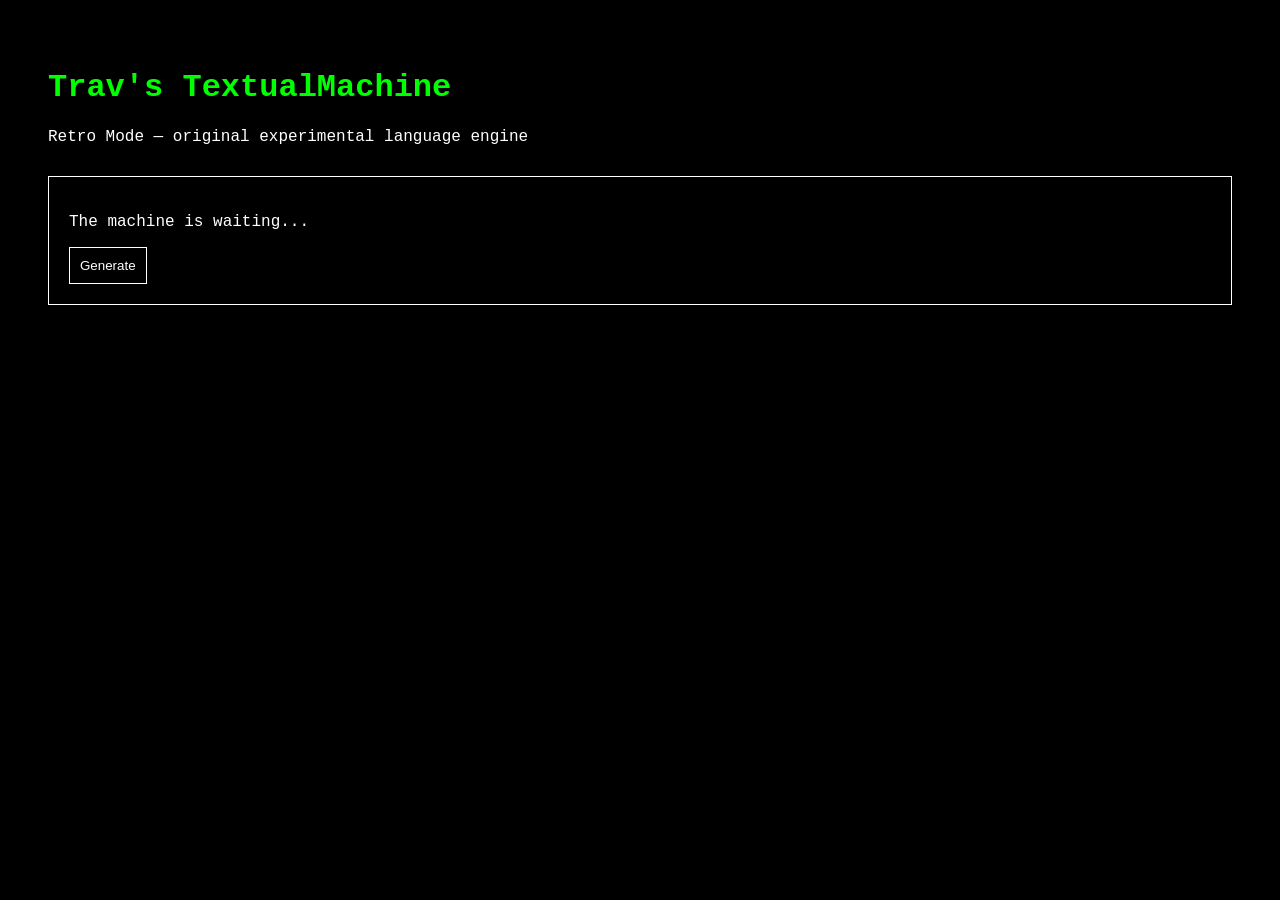
==== retro.html @ e0b40647 "Add retro.html for Trav's Java Page a page in the TextualMachine engine" ====
<!DOCTYPE html>
<html>

<head>

<title>
Trav's Java Page - Retro Mode
</title>

<style>

body {

    background:black;
    color:white;

    font-family:
    "Courier New",
    monospace;

    padding:40px;

}


h1 {

    color:#00ff00;

}


.box {

    border:1px solid white;

    padding:20px;

    margin-top:30px;

}


button {

    background:black;

    color:white;

    border:1px solid white;

    padding:10px;

}


</style>


</head>


<body>


<h1>
Trav's TextualMachine
</h1>


<p>
Retro Mode — original experimental language engine
</p>


<div class="box">


<p id="retroText">

The machine is waiting...

</p>


<button onclick="generateRetro()">

Generate

</button>


</div>



<script>


const fragments = [

"essential usefulness",

"the edge sustains",

"beyond recall",

"condition",

"motion",

"the cause of",

"uninterrupted sequence",

"change with us",

"partial significance"

];



function generateRetro(){


let output="";


for(let i=0;i<5;i++){

output += 
fragments[
Math.floor(
Math.random()*fragments.length
)
]
+" ";

}


document.getElementById(
"retroText"
).innerHTML = output;


}


</script>


</body>

</html>
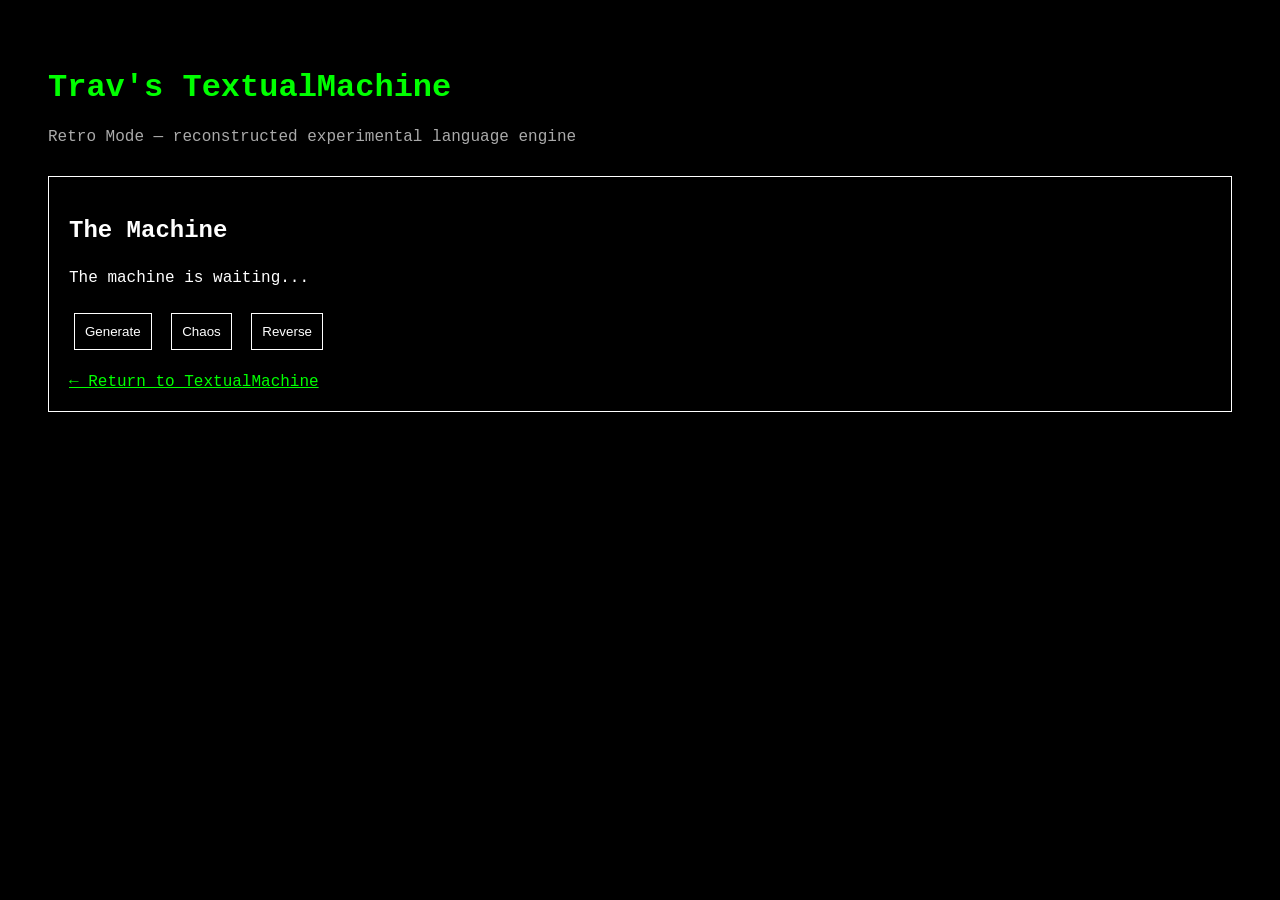
==== commit 2a34541d: "Revise retro.html with title change and new features Updated title and improved styling for buttons " ====
--- a/retro.html
+++ b/retro.html
@@ -1,11 +1,14 @@
+
 <!DOCTYPE html>
 <html>
 
 <head>
 
 <title>
-Trav's Java Page - Retro Mode
+Trav's TextualMachine - Retro Mode
 </title>
+
+<meta charset="UTF-8">
 
 <style>
 
@@ -30,6 +33,13 @@
 }
 
 
+.subtitle {
+
+    color:#aaaaaa;
+
+}
+
+
 .box {
 
     border:1px solid white;
@@ -51,11 +61,36 @@
 
     padding:10px;
 
+    margin:5px;
+
+    cursor:pointer;
+
+}
+
+
+button:hover {
+
+    background:white;
+    color:black;
+
+}
+
+
+#para2 {
+
+    line-height:1.8;
+
+}
+
+
+a {
+
+    color:#00ff00;
+
 }
 
 
 </style>
-
 
 </head>
 
@@ -68,21 +103,30 @@
 </h1>
 
 
-<p>
-Retro Mode — original experimental language engine
+<p class="subtitle">
+
+Retro Mode — reconstructed experimental language engine
+
 </p>
 
 
+
 <div class="box">
 
 
-<p id="retroText">
+<h2>
+The Machine
+</h2>
+
+
+<p id="para2">
 
 The machine is waiting...
 
 </p>
 
 
+
 <button onclick="generateRetro()">
 
 Generate
@@ -90,6 +134,30 @@
 </button>
 
 
+<button onclick="generateChaos()">
+
+Chaos
+
+</button>
+
+
+<button onclick="reversePoem()">
+
+Reverse
+
+</button>
+
+
+<br><br>
+
+
+<a href="index.html">
+
+← Return to TextualMachine
+
+</a>
+
+
 </div>
 
 
@@ -97,55 +165,492 @@
 <script>
 
 
-const fragments = [
-
-"essential usefulness",
-
-"the edge sustains",
-
-"beyond recall",
-
-"condition",
-
-"motion",
-
-"the cause of",
-
-"uninterrupted sequence",
-
-"change with us",
-
-"partial significance"
-
-];
-
+/* =====================
+   ORIGINAL PHRASE BANK
+===================== */
+
+
+var myArray = [
+
+" essential usefulness ",
+" its edge sustains ",
+" condition ",
+" underlines the loss ",
+" proves basic ",
+" withstanding basic ",
+" is remote from ",
+" almost new situation ",
+" likely to order basic "
+
+];
+
+
+var myArray1 = [
+
+" far of ",
+" proof ",
+" might be destroyed ",
+" to prove ",
+" buried ",
+" takes the emphasis ",
+" almost new ",
+" order emphasis ",
+" as for that "
+
+];
+
+
+var myArray2 = [
+
+" to the phases ",
+" wasting some ",
+" in direct communication ",
+" distant ",
+" other ",
+" makes wasteful ",
+" necessary practicality ",
+" underline of weird loss ",
+" it remaining "
+
+];
+
+
+var myArray3 = [
+
+" higher method ",
+" as order ",
+" sort of ",
+" not important ",
+" to the phases ",
+" remains wasteful ",
+" however it is buried ",
+" to be that ",
+" other things "
+
+];
+
+
+var myArray4 = [
+
+" eventually ",
+" seek ",
+" to love ",
+" it is special ",
+" cultivate the causes ",
+" present ",
+" of that seeking ",
+" which in its loss supports ",
+" several states presently "
+
+];
+
+
+var myArray5 = [
+
+" distant usefulness ",
+" substantial usefulness ",
+" important usefulness ",
+" search procedure ",
+" definite space ",
+" not to waste ",
+" distant condition ",
+" used condition ",
+" high contrary "
+
+];var myArray6 = [
+
+" ungrammatical ",
+" discontinuous later ",
+" be pleased ",
+" enquiry knowledge ",
+" physical sensibility ",
+" intend ",
+" incorrect ",
+" incomplete "
+
+];
+
+
+var myArray7 = [
+
+" beyond recall ",
+" distinction ",
+" intrinsically ",
+" connecting medium ",
+" distinguished increase ",
+" motion ",
+" beginning ",
+" rank ",
+" extent "
+
+];
+
+
+var myArray8 = [
+
+" faraway retrospective ",
+" project to exist ",
+" request at ",
+" executive agency ",
+" knowledge motion ",
+" be supported ",
+" the cause of ",
+" remember ",
+" uninterrupted sequence "
+
+];
+
+
+var myArray9 = [
+
+" moves here ",
+" nearly to change ",
+" it must be ",
+" change with us ",
+" for this purpose ",
+" are its designation ",
+" a certain inscription ",
+" with its base and parts ",
+" its partial significance "
+
+];
+
+
+
+/* =====================
+   COMBINE ARRAYS
+===================== */
+
+
+var allArrays = [
+
+myArray,
+myArray1,
+myArray2,
+myArray3,
+myArray4,
+myArray5,
+myArray6,
+myArray7,
+myArray8,
+myArray9
+
+];
+
+
+
+var wordPool = [];
+
+
+
+for(
+var i = 0;
+i < allArrays.length;
+i++
+){
+
+    for(
+    var j = 0;
+    j < allArrays[i].length;
+    j++
+    ){
+
+        wordPool.push(
+            allArrays[i][j]
+        );
+
+    }
+
+}
+
+
+
+
+
+/* =====================
+   SHUFFLE ENGINE
+===================== */
+
+
+function shuffle(array){
+
+    for(
+    var i = array.length - 1;
+    i > 0;
+    i--
+    ){
+
+        var j =
+        Math.floor(
+            Math.random() *
+            (i + 1)
+        );
+
+
+        var temp =
+        array[i];
+
+
+        array[i] =
+        array[j];
+
+
+        array[j] =
+        temp;
+
+    }
+
+}
+
+
+
+
+/* =====================
+   RETRO GENERATOR
+===================== */
 
 
 function generateRetro(){
 
 
-let output="";
-
-
-for(let i=0;i<5;i++){
-
-output += 
-fragments[
-Math.floor(
-Math.random()*fragments.length
-)
-]
-+" ";
-
-}
-
-
-document.getElementById(
-"retroText"
-).innerHTML = output;
-
-
-}
+    var pool =
+    wordPool.slice();
+
+
+    shuffle(pool);
+
+
+
+    var output = "";
+
+
+
+    var paragraphs =
+    Math.floor(
+        Math.random()*3
+    ) + 3;
+
+
+
+    for(
+    var p = 0;
+    p < paragraphs;
+    p++
+    ){
+
+
+        var sentence = "";
+
+
+
+        var length =
+        Math.floor(
+            Math.random()*6
+        ) + 5;
+
+
+
+        for(
+        var i = 0;
+        i < length;
+        i++
+        ){
+
+
+            sentence +=
+            pool.pop();
+
+
+        }
+
+
+
+        output +=
+
+        "<p>" +
+        sentence.trim() +
+        "</p>";
+
+
+
+    }
+
+
+
+    document.getElementById(
+        "para2"
+    ).innerHTML =
+    output;
+
+
+}
+
+
+
+
+
+/* =====================
+   CHAOS MODE
+===================== */
+
+
+function generateChaos(){
+
+
+    var output = "";
+
+
+
+    for(
+    var i = 0;
+    i < 25;
+    i++
+    ){
+
+
+        var randomPhrase =
+
+        wordPool[
+            Math.floor(
+            Math.random() *
+            wordPool.length
+            )
+        ];
+
+
+
+        output +=
+        randomPhrase;
+
+
+    }
+
+
+
+    document.getElementById(
+        "para2"
+    ).innerHTML =
+
+    "<p>" +
+    output +
+    "</p>";
+
+}
+/* =====================
+   REVERSE MODE
+===================== */
+
+
+function reversePoem(){
+
+
+    var box =
+    document.getElementById(
+        "para2"
+    );
+
+
+
+    var paragraphs =
+    Array.from(
+        box.querySelectorAll("p")
+    );
+
+
+
+    paragraphs.reverse();
+
+
+
+    box.innerHTML = "";
+
+
+
+    paragraphs.forEach(
+        function(item){
+
+            box.appendChild(item);
+
+        }
+    );
+
+
+}
+
+
+
+
+
+/* =====================
+   ORIGINAL STYLE PROMPT
+   (RETRO INTERACTION)
+===================== */
+
+
+function originalPrompt(){
+
+
+    var word =
+    prompt(
+    "Enter a verb, noun or any word",
+    " "
+    );
+
+
+
+    if(!word){
+
+        word =
+        "existence";
+
+    }
+
+
+
+    var result = "";
+
+
+
+    for(
+    var i = 0;
+    i < 8;
+    i++
+    ){
+
+
+        result +=
+
+        wordPool[
+            Math.floor(
+            Math.random() *
+            wordPool.length
+            )
+        ]
+
+        +
+
+        " "
+
+        +
+
+        word;
+
+
+
+    }
+
+
+
+    document.getElementById(
+        "para2"
+    ).innerHTML =
+
+    "<p>" +
+    result +
+    "</p>";
+
+}
+
 
 
 </script>
@@ -153,4 +658,5 @@
 
 </body>
 
+
 </html>
